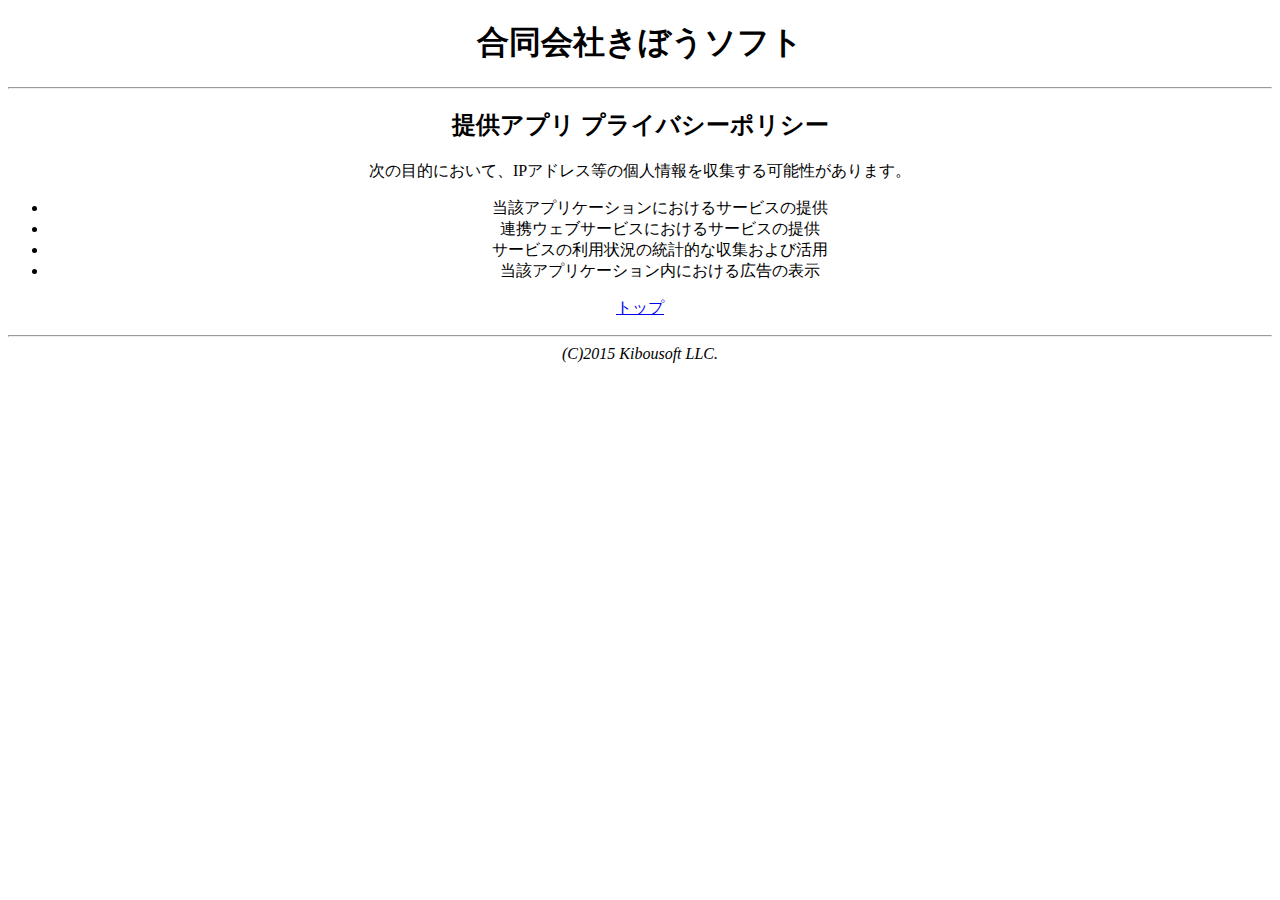
==== privacy.html @ 3bfe94c7 "Add Privacy Policy" ====
<!DOCTYPE html>
<html>
  <head>
    <meta http-equiv="Content-Type" content="text/html; charset=UTF-8">
    <link rel="stylesheet" type="text/css" href="index.css">
    <title>合同会社きぼうソフト</title>
  </head>
  <body>
    <h1>合同会社きぼうソフト</h1>
    <hr>
    <h2>提供アプリ プライバシーポリシー</h2>
    <p>次の目的において、IPアドレス等の個人情報を収集する可能性があります。</p>
    <ul>
    <li>当該アプリケーションにおけるサービスの提供</li>
    <li>連携ウェブサービスにおけるサービスの提供</li>
    <li>サービスの利用状況の統計的な収集および活用</li>
    <li>当該アプリケーション内における広告の表示</li>
    </ul>
    <p><a href="/">トップ</a></p>
    <hr>
    <address>
      (C)2015 Kibousoft LLC.
    </address>
<script async src="//pagead2.googlesyndication.com/pagead/js/adsbygoogle.js"></script>
<!-- コーポレートサイトバナー -->
<ins class="adsbygoogle"
     style="display:inline-block;width:728px;height:90px"
     data-ad-client="ca-pub-5536097225267199"
     data-ad-slot="6244696662"></ins>
<script>
(adsbygoogle = window.adsbygoogle || []).push({});
</script>

<script>
  (function(i,s,o,g,r,a,m){i['GoogleAnalyticsObject']=r;i[r]=i[r]||function(){
  (i[r].q=i[r].q||[]).push(arguments)},i[r].l=1*new Date();a=s.createElement(o),
  m=s.getElementsByTagName(o)[0];a.async=1;a.src=g;m.parentNode.insertBefore(a,m)
  })(window,document,'script','//www.google-analytics.com/analytics.js','ga');

  ga('create', 'UA-71352578-1', 'auto');
  ga('send', 'pageview');

</script>

  </body>
</html>
---- index.css ----
body {
  text-align: center;
}

table {
  margin: auto;
  border-collapse: collapse;
  border: 3px solid black;
}

td, th {
  border: 1px solid black;
}
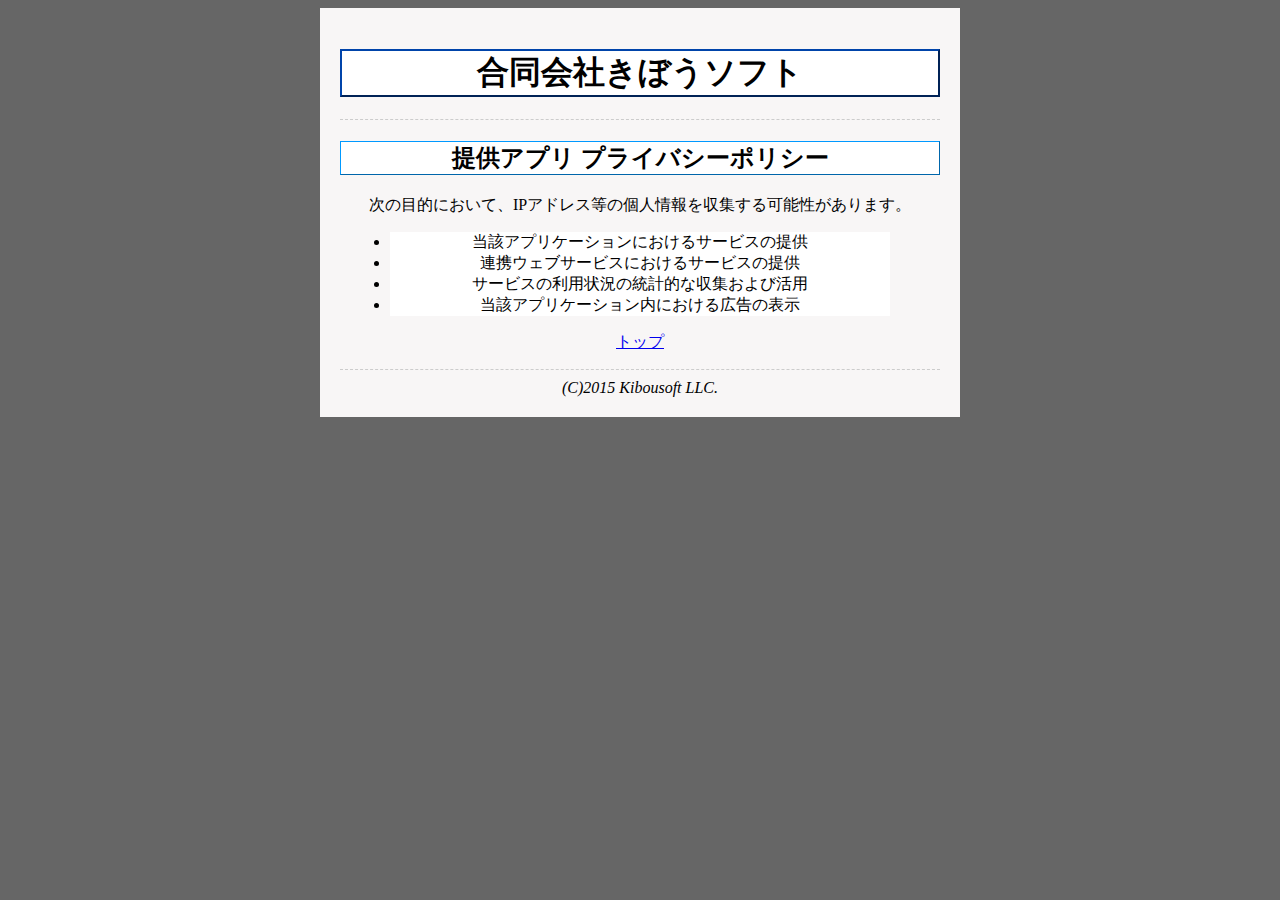
==== commit 92b04b0a: "更新" ====
--- a/privacy.html
+++ b/privacy.html
@@ -6,11 +6,12 @@
     <title>合同会社きぼうソフト</title>
   </head>
   <body>
+  <div id="main">
     <h1>合同会社きぼうソフト</h1>
     <hr>
     <h2>提供アプリ プライバシーポリシー</h2>
     <p>次の目的において、IPアドレス等の個人情報を収集する可能性があります。</p>
-    <ul>
+    <ul id="privacy">
     <li>当該アプリケーションにおけるサービスの提供</li>
     <li>連携ウェブサービスにおけるサービスの提供</li>
     <li>サービスの利用状況の統計的な収集および活用</li>
@@ -21,6 +22,7 @@
     <address>
       (C)2015 Kibousoft LLC.
     </address>
+    </div>
 <script async src="//pagead2.googlesyndication.com/pagead/js/adsbygoogle.js"></script>
 <!-- コーポレートサイトバナー -->
 <ins class="adsbygoogle"
--- a/index.css
+++ b/index.css
@@ -1,13 +1,76 @@
 body {
+  background-color: #666666;
+}
+
+#main {
   text-align: center;
+  width: 600px;
+  margin: auto;
+  padding: 20px;
+  background-color: #f8f6f6;
+}
+
+h1 {
+    border: outset #0044aa 2px;
+    background-color: white;
+}
+
+h1 img {
+    width: 200px;
+    margin-top: 5px;
+}
+
+h2 {
+    border: outset #0099ff 1px;
+    background-color: white;
+}
+
+hr {
+    border-top:dashed 1px #cccccc;
+    border-left: none;
+    border-right: none;
+    border-bottom: none;
+    height:1px;
 }
 
 table {
   margin: auto;
   border-collapse: collapse;
-  border: 3px solid black;
 }
 
 td, th {
-  border: 1px solid black;
+  border: 1px solid #0099ff;
 }
+
+ul {
+    width: 220px;
+    padding: 0px;
+    margin: auto;
+}
+
+li {
+    list-style-type: none;
+    border: 1px solid black;
+    background-color: white;
+}
+
+ul#privacy {
+    width: 500px;
+    padding: 0px;
+    margin: auto;
+}
+
+ul#privacy li {
+    list-style-type: disc;
+    border: 0px;
+    background-color: white;
+}
+
+li img {
+    width: 200px;
+}
+
+#lancers {
+    width: 185px;
+    margin: auto;
+}
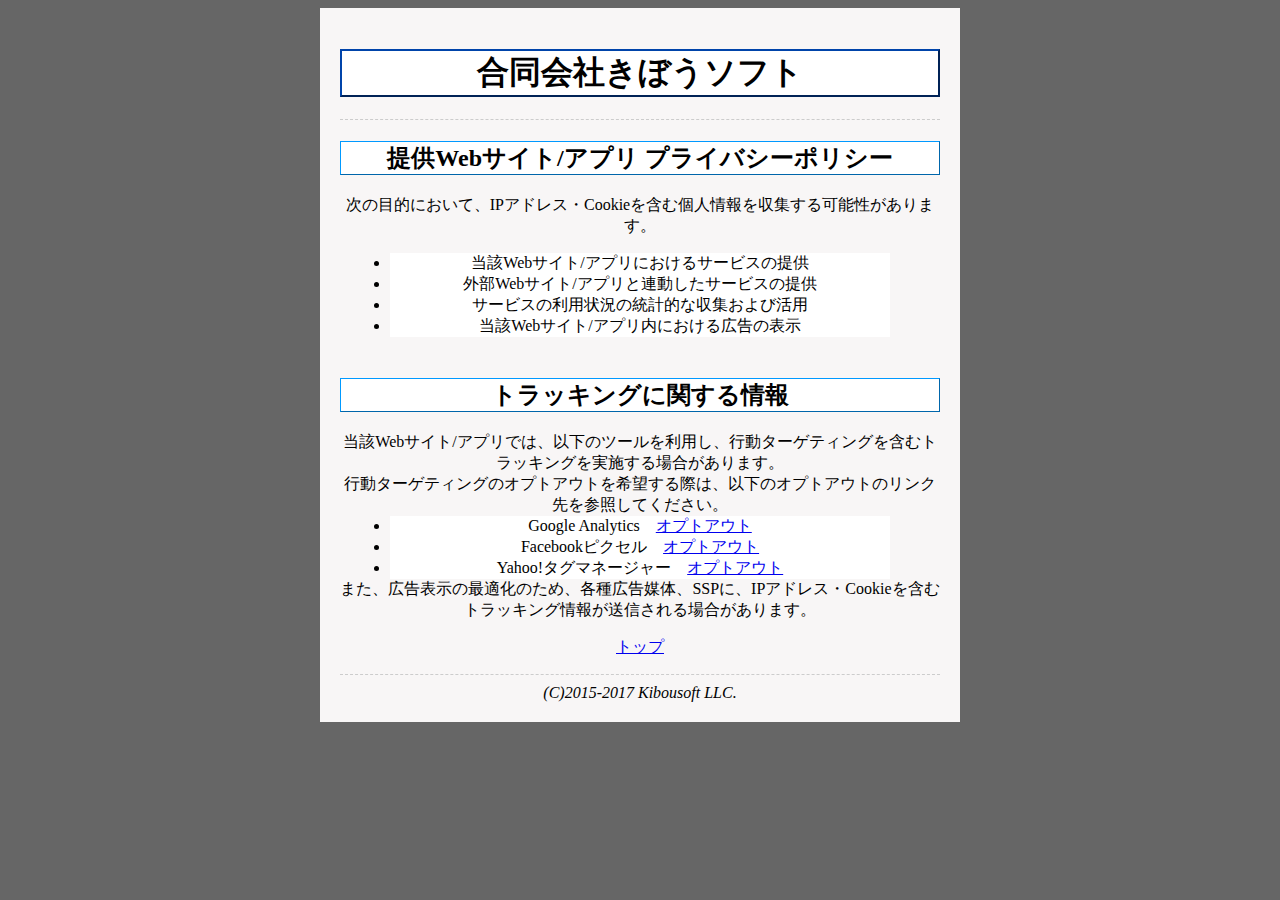
==== commit 9a5235da: "プライバシーポリシー改訂" ====
--- a/privacy.html
+++ b/privacy.html
@@ -9,18 +9,29 @@
   <div id="main">
     <h1>合同会社きぼうソフト</h1>
     <hr>
-    <h2>提供アプリ プライバシーポリシー</h2>
-    <p>次の目的において、IPアドレス等の個人情報を収集する可能性があります。</p>
+    <h2>提供Webサイト/アプリ プライバシーポリシー</h2>
+    <p>次の目的において、IPアドレス・Cookieを含む個人情報を収集する可能性があります。</p>
     <ul id="privacy">
-    <li>当該アプリケーションにおけるサービスの提供</li>
-    <li>連携ウェブサービスにおけるサービスの提供</li>
+    <li>当該Webサイト/アプリにおけるサービスの提供</li>
+    <li>外部Webサイト/アプリと連動したサービスの提供</li>
     <li>サービスの利用状況の統計的な収集および活用</li>
-    <li>当該アプリケーション内における広告の表示</li>
+    <li>当該Webサイト/アプリ内における広告の表示</li>
     </ul>
+    　
+    <h2>トラッキングに関する情報</h2>
+    当該Webサイト/アプリでは、以下のツールを利用し、行動ターゲティングを含むトラッキングを実施する場合があります。<br>
+    行動ターゲティングのオプトアウトを希望する際は、以下のオプトアウトのリンク先を参照してください。
+    <ul id="privacy">
+    <li>Google Analytics　<a href="https://support.google.com/analytics/answer/181881?hl=ja">オプトアウト</a></li>
+    <li>Facebookピクセル　<a href="https://www.facebook.com/ads/preferences/?entry_product=ad_settings_screen">オプトアウト</a></li>
+    <li>Yahoo!タグマネージャー　<a href="http://btoptout.yahoo.co.jp/optout/preferences.html">オプトアウト</a></li>
+    </ul>
+    また、広告表示の最適化のため、各種広告媒体、SSPに、IPアドレス・Cookieを含むトラッキング情報が送信される場合があります。
+    
     <p><a href="/">トップ</a></p>
     <hr>
     <address>
-      (C)2015 Kibousoft LLC.
+      (C)2015-2017 Kibousoft LLC.
     </address>
     </div>
 <script async src="//pagead2.googlesyndication.com/pagead/js/adsbygoogle.js"></script>
--- a/index.css
+++ b/index.css
@@ -1,76 +1,240 @@
-body {
-  background-color: #666666;
-}
-
-#main {
-  text-align: center;
-  width: 600px;
-  margin: auto;
-  padding: 20px;
-  background-color: #f8f6f6;
-}
-
-h1 {
-    border: outset #0044aa 2px;
-    background-color: white;
-}
-
-h1 img {
-    width: 200px;
-    margin-top: 5px;
-}
-
-h2 {
-    border: outset #0099ff 1px;
-    background-color: white;
-}
-
-hr {
-    border-top:dashed 1px #cccccc;
-    border-left: none;
-    border-right: none;
-    border-bottom: none;
-    height:1px;
-}
-
-table {
-  margin: auto;
-  border-collapse: collapse;
-}
-
-td, th {
-  border: 1px solid #0099ff;
-}
-
-ul {
-    width: 220px;
-    padding: 0px;
-    margin: auto;
-}
-
-li {
-    list-style-type: none;
-    border: 1px solid black;
-    background-color: white;
-}
-
-ul#privacy {
-    width: 500px;
-    padding: 0px;
-    margin: auto;
-}
-
-ul#privacy li {
-    list-style-type: disc;
-    border: 0px;
-    background-color: white;
-}
-
-li img {
-    width: 200px;
-}
-
-#lancers {
-    width: 185px;
-    margin: auto;
-}
+body {
+  background-color: #666666;
+  text-align:center;
+
+}
+
+.cf:before, .cf:after { content:""; display:table; }
+.cf:after { clear:both; }
+/* For IE 6/7 (trigger hasLayout) */
+.cf { zoom:1; }
+.pt10{ padding-top: 10px; }
+
+#main {
+  text-align: center;
+  width: 600px;
+  margin: auto;
+  padding: 20px;
+  background-color: #f8f6f6;
+}
+
+h1 {
+    border: outset #0044aa 2px;
+    background-color: white;
+}
+
+h1 img {
+    width: 200px;
+    margin-top: 5px;
+}
+
+h2 {
+    border: outset #0099ff 1px;
+    background-color: white;
+}
+
+hr {
+    border-top:dashed 1px #cccccc;
+    border-left: none;
+    border-right: none;
+    border-bottom: none;
+    height:1px;
+}
+
+table {
+  margin: auto;
+  border-collapse: collapse;
+}
+
+td, th {
+  border: 1px solid #0099ff;
+}
+
+ul {
+    width: 220px;
+    padding: 0px;
+    margin: auto;
+}
+
+div.work p {
+	display: table-cell;
+	vertical-align: middle;
+	margin: 0;
+	text-align:left;
+}
+
+div.work ul {
+	width: 90%;
+	list-style:none;
+}
+
+div.work ul li{
+    padding:10px;
+	border:1px solid #4aa1f9;
+	background:#fff;
+	margin-bottom:10px;
+}
+/*for IE6 */
+* html .work p {
+	display: inline;
+	zoom: 1;
+}
+
+/*for IE7 */
+*:first-child+html .work p {
+	display: inline;
+	zoom: 1;
+}
+
+.icon{
+}
+.icon img{
+	margin-right:5px !important;
+}
+
+/*ul#work {
+    width: 90%;
+	list-style:none;
+	text-align:left;
+}
+
+ul#work li{
+    padding:10px;
+	border:1px solid #4aa1f9;
+	background:#fff;
+	margin-bottom:10px;
+	line-height:20px;
+
+}
+
+ul#work p{
+	float:left;
+    padding:0;
+	margin:0 10px 0 0; border:1px solid #000;
+}
+ul#work p img{
+   margin-right:5px;
+}
+*/
+ul#service li {
+    list-style-type: none;
+    border: 1px solid black;
+    background-color: white;
+    margin: 20px;
+	padding:5px;
+}
+
+ul#service li img.tsukuring {
+    width: 160px;
+}
+
+ul#privacy {
+    width: 500px;
+    padding: 0px;
+    margin: auto;
+}
+
+ul#privacy li {
+    list-style-type: disc;
+    border: 0px;
+    background-color: white;
+}
+
+img.appstore {
+    margin-left: auto;
+    margin-right: auto;
+    margin-top: 10px;
+    margin-bottom: 10px;
+}
+
+img.appicon {
+    width: 100px;
+    height: 100px;
+}
+
+#lancers {
+    width: 185px;
+    margin: auto;
+}
+
+.formsp {
+
+	display:none;
+}
+
+
+.button {
+    width:200px;
+    font-size:16px;
+    font-weight:bold;
+    text-decoration:none;
+    display:block;
+    text-align:center;
+    padding:8px 0 10px;
+    color:#fff;
+    background-color:#49a9d4;
+    border-radius:5px;
+	margin:auto;
+}
+
+.newhp {
+  color: red;
+  font-size: 24px;
+}
+
+@media screen and (max-width: 600px) {
+#contents{
+	width:100%;
+}
+
+#contents img{
+	max-width:100%;
+}
+
+#contents img.appicon {
+    width: 100px !important;
+    height: 100px !important;
+}
+
+#main{
+	width:auto !important;
+}
+
+
+ul#service li {
+    margin:20px auto;
+	text-align:center;
+}
+
+ul#service li img.tsukuring {
+    width: 100%;
+}
+
+.formpc {
+	display:none;
+}
+
+.formsp {
+	text-align:center;
+	display:block;
+	margin:15px auto 30px;
+}
+
+div.work p {
+	display: block;
+}
+
+.icon{
+	margin-bottom:10px !important;
+}
+
+/*for IE6 */
+* html .work p {
+	display: block;
+
+}
+
+/*for IE7 */
+*:first-child+html .work p {
+	display: block;
+}
